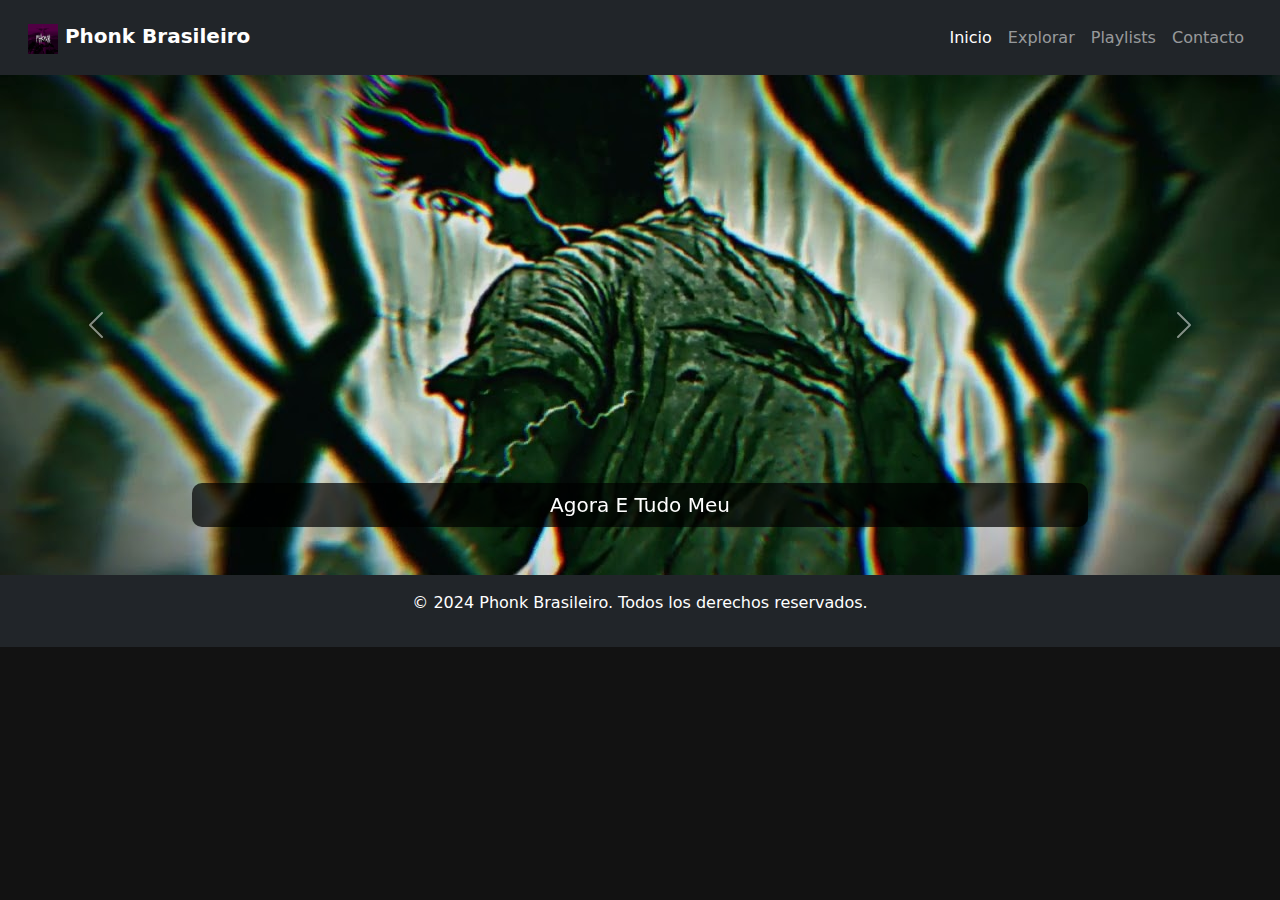
==== index.html @ d3106bc0 "Add files via upload" ====
<!DOCTYPE html>
<html lang="en">
<head>
    <meta charset="UTF-8">
    <meta name="viewport" content="width=device-width, initial-scale=1.0">
    <title>Phonk Brasileiro</title>
    <!-- Bootstrap CSS -->
    <link href="https://cdn.jsdelivr.net/npm/bootstrap@5.3.0-alpha1/dist/css/bootstrap.min.css" rel="stylesheet">
    <!-- Custom CSS -->
    <link rel="stylesheet" href="css/styles.css">
</head>
<body>

    <!-- Navbar -->
    <nav class="navbar navbar-expand-lg navbar-dark bg-dark p-3">
        <div class="container-fluid">
            <a class="navbar-brand" href="#">
                <img src="logo/logo.jpg" alt="Logo" width="30" height="30" class="d-inline-block align-text-top">
                Phonk Brasileiro
            </a>
            <button class="navbar-toggler" type="button" data-bs-toggle="collapse" data-bs-target="#navbarNav" aria-controls="navbarNav" aria-expanded="false" aria-label="Toggle navigation">
                <span class="navbar-toggler-icon"></span>
            </button>
            <div class="collapse navbar-collapse" id="navbarNav">
                <ul class="navbar-nav ms-auto">
                    <li class="nav-item">
                        <a class="nav-link active" aria-current="page" href="#">Inicio</a>
                    </li>
                    <li class="nav-item">
                        <a class="nav-link" href="#">Explorar</a>
                    </li>
                    <li class="nav-item">
                        <a class="nav-link" href="#">Playlists</a>
                    </li>
                    <li class="nav-item">
                        <a class="nav-link" href="#">Contacto</a>
                    </li>
                </ul>
            </div>
        </div>
    </nav>

    <!-- Carrusel de canciones -->
    <div id="songCarousel" class="carousel slide" data-bs-ride="carousel">
        <div class="carousel-inner">
            <div class="carousel-item active">
                <img src="img/song1.jpg" class="d-block w-100" alt="Song 1">
                <div class="carousel-caption d-none d-md-block">
                    <h5>Agora E Tudo Meu</h5>
                </div>
            </div>
            <div class="carousel-item">
                <img src="img/song2.jpg" class="d-block w-100" alt="Song 2">
                <div class="carousel-caption d-none d-md-block">
                    <h5>Olha A Explosao</h5> 
                </div>
            </div>
            <div class="carousel-item">
                <img src="img/song3.jpg" class="d-block w-100" alt="Song 3">
                <div class="carousel-caption d-none d-md-block">
                    <h5>Bumbum Granada</h5>
                </div>
            </div>
        </div>
        <button class="carousel-control-prev" type="button" data-bs-target="#songCarousel" data-bs-slide="prev">
            <span class="carousel-control-prev-icon" aria-hidden="true"></span>
            <span class="visually-hidden">Previous</span>
        </button>
        <button class="carousel-control-next" type="button" data-bs-target="#songCarousel" data-bs-slide="next">
            <span class="carousel-control-next-icon" aria-hidden="true"></span>
            <span class="visually-hidden">Next</span>
        </button>
    </div>

    <!-- Footer -->
    <footer class="bg-dark text-white text-center py-3">
        <p>&copy; 2024 Phonk Brasileiro. Todos los derechos reservados.</p>
    </footer>

    <!-- Bootstrap JS -->
    <script src="https://cdn.jsdelivr.net/npm/bootstrap@5.3.0-alpha1/dist/js/bootstrap.bundle.min.js"></script>
</body>
</html>
---- css/styles.css ----
body {
    background-color: #121212;
    color: white;
}

.navbar-brand {
    font-weight: bold;
}

.carousel-item img {
    height: 500px;
    object-fit: cover;
}

.carousel-caption h5 {
    background-color: rgba(0, 0, 0, 0.7);
    padding: 10px;
    border-radius: 10px;
}
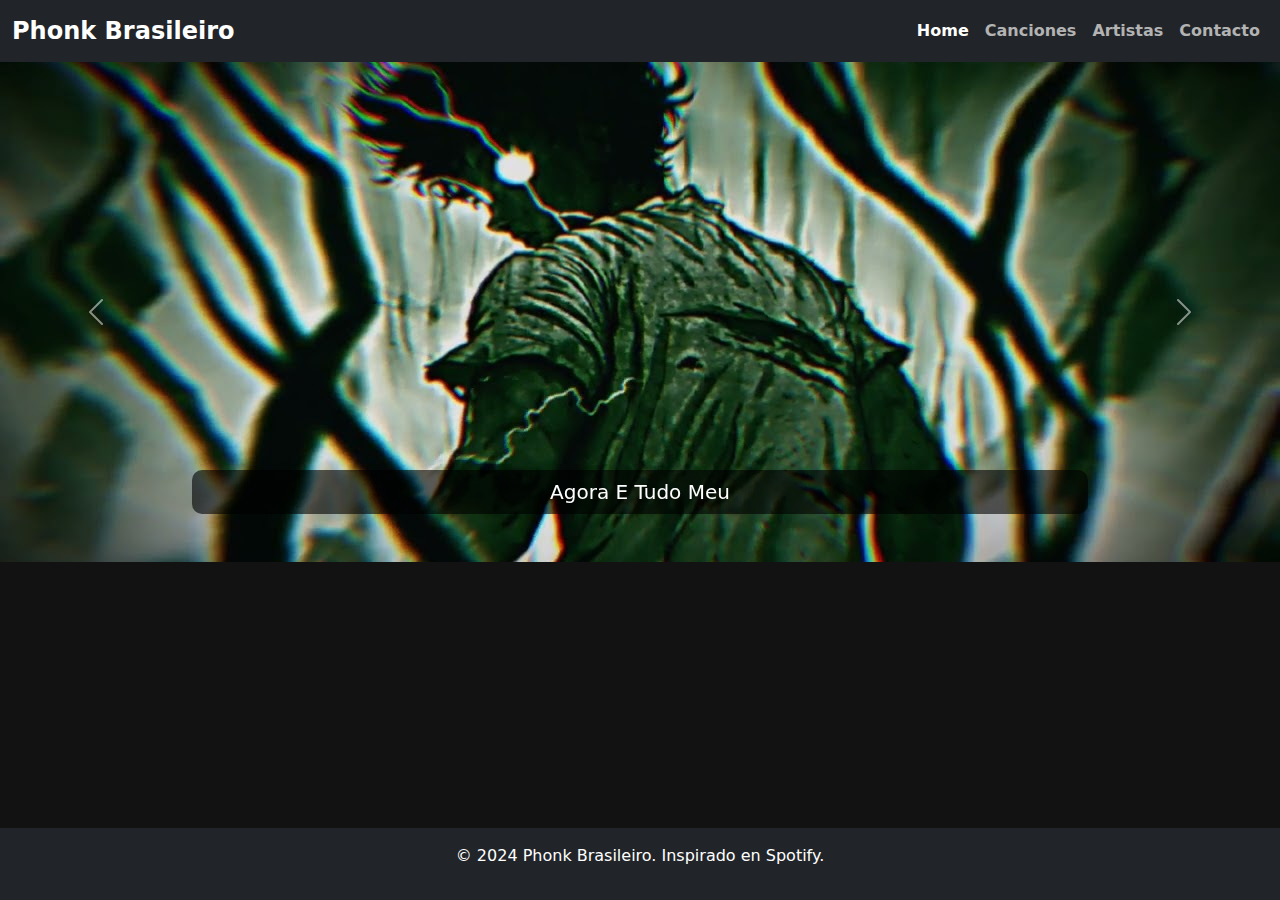
==== commit 89302854: "Add files via upload" ====
--- a/index.html
+++ b/index.html
@@ -1,37 +1,31 @@
 <!DOCTYPE html>
-<html lang="en">
+<html lang="es">
 <head>
     <meta charset="UTF-8">
     <meta name="viewport" content="width=device-width, initial-scale=1.0">
-    <title>Phonk Brasileiro</title>
-    <!-- Bootstrap CSS -->
-    <link href="https://cdn.jsdelivr.net/npm/bootstrap@5.3.0-alpha1/dist/css/bootstrap.min.css" rel="stylesheet">
-    <!-- Custom CSS -->
+    <title>Phonk Brasileiro</title>  
+    <link href="https://cdn.jsdelivr.net/npm/bootstrap@5.3.0/dist/css/bootstrap.min.css" rel="stylesheet">
     <link rel="stylesheet" href="css/styles.css">
 </head>
 <body>
-
-    <!-- Navbar -->
-    <nav class="navbar navbar-expand-lg navbar-dark bg-dark p-3">
+    <nav class="navbar navbar-expand-lg navbar-dark bg-dark">
         <div class="container-fluid">
-            <a class="navbar-brand" href="#">
-                <img src="logo/logo.jpg" alt="Logo" width="30" height="30" class="d-inline-block align-text-top">
-                Phonk Brasileiro
-            </a>
+            <a class="navbar-brand" href="#">Phonk Brasileiro</a>
             <button class="navbar-toggler" type="button" data-bs-toggle="collapse" data-bs-target="#navbarNav" aria-controls="navbarNav" aria-expanded="false" aria-label="Toggle navigation">
                 <span class="navbar-toggler-icon"></span>
             </button>
             <div class="collapse navbar-collapse" id="navbarNav">
                 <ul class="navbar-nav ms-auto">
                     <li class="nav-item">
-                        <a class="nav-link active" aria-current="page" href="#">Inicio</a>
+                        <a class="nav-link active" aria-current="page" href="#">Home</a>
                     </li>
                     <li class="nav-item">
-                        <a class="nav-link" href="#">Explorar</a>
+                        <a class="nav-link" href="#">Canciones</a>
                     </li>
                     <li class="nav-item">
-                        <a class="nav-link" href="#">Playlists</a>
+                        <a class="nav-link" href="#">Artistas</a>
                     </li>
+                    
                     <li class="nav-item">
                         <a class="nav-link" href="#">Contacto</a>
                     </li>
@@ -40,8 +34,8 @@
         </div>
     </nav>
 
-    <!-- Carrusel de canciones -->
-    <div id="songCarousel" class="carousel slide" data-bs-ride="carousel">
+    <!-- A partir de aqui los carruzeles-->
+    <div id="phonkCarousel" class="carousel slide" data-bs-ride="carousel">
         <div class="carousel-inner">
             <div class="carousel-item active">
                 <img src="img/song1.jpg" class="d-block w-100" alt="Song 1">
@@ -52,7 +46,7 @@
             <div class="carousel-item">
                 <img src="img/song2.jpg" class="d-block w-100" alt="Song 2">
                 <div class="carousel-caption d-none d-md-block">
-                    <h5>Olha A Explosao</h5> 
+                    <h5>Olha A Explosao</h5>
                 </div>
             </div>
             <div class="carousel-item">
@@ -61,23 +55,47 @@
                     <h5>Bumbum Granada</h5>
                 </div>
             </div>
-        </div>
-        <button class="carousel-control-prev" type="button" data-bs-target="#songCarousel" data-bs-slide="prev">
-            <span class="carousel-control-prev-icon" aria-hidden="true"></span>
+            <div class="carousel-item">
+                <img src="img/song4.jpg" class="d-block w-100" alt="Song 4">
+                <div class="carousel-caption d-none d-md-block">
+                    <h5>Sou Favela</h5>
+                </div>
+            </div>
+            <div class="carousel-item">
+                <img src="img/song5.jpg" class="d-block w-100" alt="Song 5">
+                <div class="carousel-caption d-none d-md-block">
+                    <h5>Vem Quebrando</h5>
+                </div>
+            </div>
+            <div class="carousel-item">
+                <img src="img/song6.jpg" class="d-block w-100" alt="Song 6">
+                <div class="carousel-caption d-none d-md-block">
+                    <h5>Parado No Bailao</h5>
+                </div>
+            
+            </div
+            </   
+</div> 
+        </    
+</div>
+        <
+<button class="carousel-control-prev" type="button" data-bs-target="#phonkCarousel" data-bs-slide="prev">   
+<span class="carousel-control-prev-icon" aria-hidden="true"></span>
             <span class="visually-hidden">Previous</span>
         </button>
-        <button class="carousel-control-next" type="button" data-bs-target="#songCarousel" data-bs-slide="next">
+        <button class="carousel-control-next" type="button" data-bs-target="#phonkCarousel" data-bs-slide="next">
             <span class="carousel-control-next-icon" aria-hidden="true"></span>
             <span class="visually-hidden">Next</span>
         </button>
     </div>
 
     <!-- Footer -->
-    <footer class="bg-dark text-white text-center py-3">
-        <p>&copy; 2024 Phonk Brasileiro. Todos los derechos reservados.</p>
+    <footer class="bg-dark text-white text-center p-3 mt-5">
+        <p>&copy; 2024 Phonk Brasileiro. Inspirado en Spotify.</p>
     </footer>
 
     <!-- Bootstrap JS -->
-    <script src="https://cdn.jsdelivr.net/npm/bootstrap@5.3.0-alpha1/dist/js/bootstrap.bundle.min.js"></script>
+    <script src="https://cdn.jsdelivr.net/npm/bootstrap@5.3.0/dist/js/bootstrap.bundle.min.js"></script>
 </body>
 </html>
+
--- a/css/styles.css
+++ b/css/styles.css
@@ -17,3 +17,38 @@
     padding: 10px;
     border-radius: 10px;
 }
+body {
+    background-color: #121212;
+    color: white;
+}
+
+.navbar-brand {
+    font-size: 1.5rem;
+    font-weight: bold;
+}
+
+.nav-link {
+    color: #b3b3b3;
+    font-weight: bold;
+}
+
+.nav-link:hover {
+    color: #1DB954;
+}
+
+.carousel-item img {
+    height: 500px;
+    object-fit: cover;
+}
+
+.carousel-caption h5 {
+    background-color: rgba(0, 0, 0, 0.6);
+    padding: 10px;
+    border-radius: 10px;
+}
+
+footer {
+    position: fixed;
+    bottom: 0;
+    width: 100%;
+}
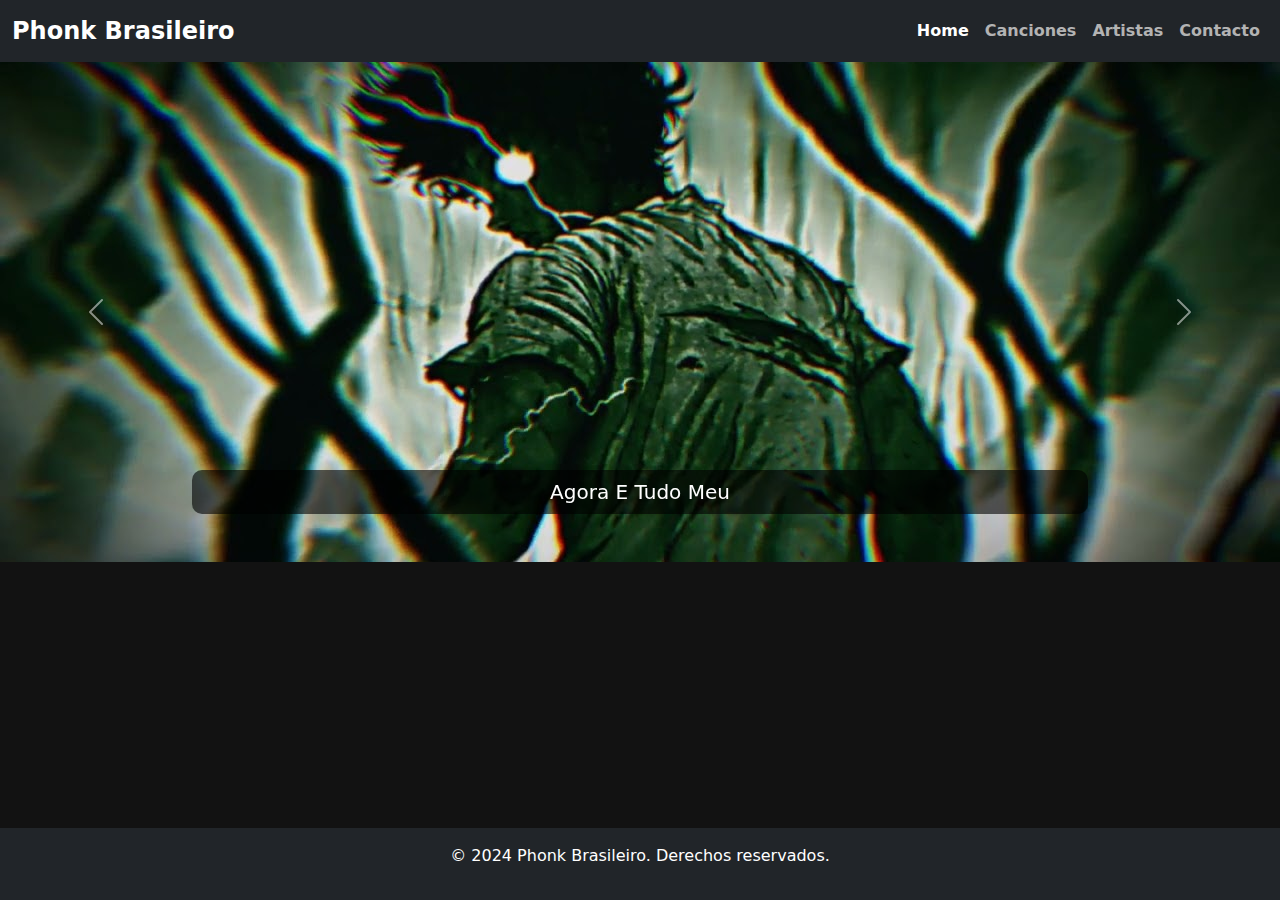
==== commit 85bb948e: "Add files via upload" ====
--- a/index.html
+++ b/index.html
@@ -91,7 +91,7 @@
 
     <!-- Footer -->
     <footer class="bg-dark text-white text-center p-3 mt-5">
-        <p>&copy; 2024 Phonk Brasileiro. Inspirado en Spotify.</p>
+        <p>&copy; 2024 Phonk Brasileiro. Derechos reservados.</p>
     </footer>
 
     <!-- Bootstrap JS -->
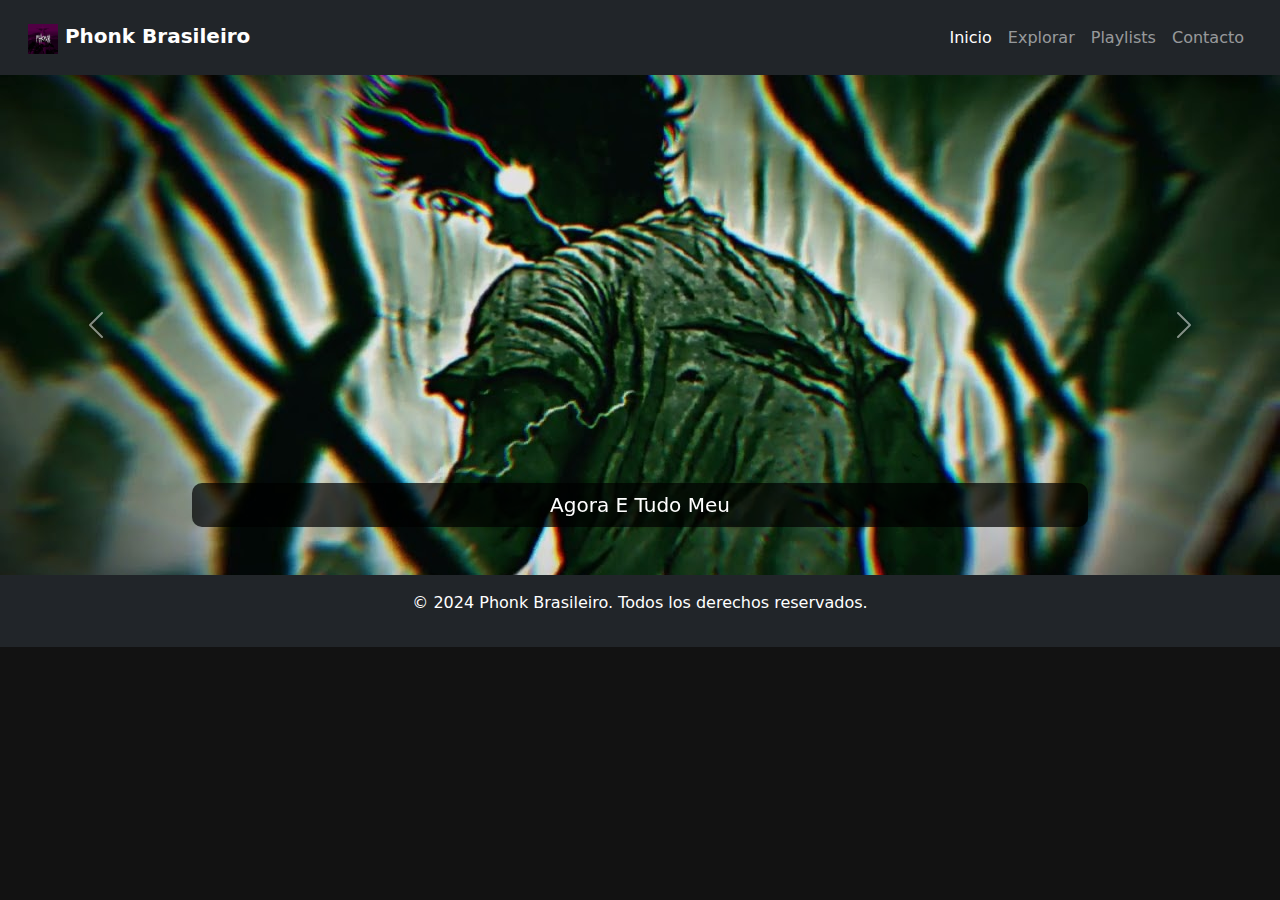
==== commit 1fb6be73: "Add files via upload" ====
--- a/index.html
+++ b/index.html
@@ -1,31 +1,34 @@
 <!DOCTYPE html>
-<html lang="es">
+<html lang="en">
 <head>
     <meta charset="UTF-8">
     <meta name="viewport" content="width=device-width, initial-scale=1.0">
-    <title>Phonk Brasileiro</title>  
-    <link href="https://cdn.jsdelivr.net/npm/bootstrap@5.3.0/dist/css/bootstrap.min.css" rel="stylesheet">
-    <link rel="stylesheet" href="css/styles.css">
+    <title>Phonk Brasileiro</title>
+    <link href="https://cdn.jsdelivr.net/npm/bootstrap@5.3.0-alpha1/dist/css/bootstrap.min.css" rel="stylesheet">
+    <link rel="stylesheet" href="css/main.css">
+    <link rel="icon" href="logo/logo2.jpg">
 </head>
 <body>
-    <nav class="navbar navbar-expand-lg navbar-dark bg-dark">
+    <nav class="navbar navbar-expand-lg navbar-dark bg-dark p-3">
         <div class="container-fluid">
-            <a class="navbar-brand" href="#">Phonk Brasileiro</a>
+            <a class="navbar-brand" href="http://127.0.0.1:5500/paginas/pag1.html">
+                <img src="logo/logo.jpg" alt="Logo" width="30" height="30" class="d-inline-block align-text-top">
+                Phonk Brasileiro
+            </a>
             <button class="navbar-toggler" type="button" data-bs-toggle="collapse" data-bs-target="#navbarNav" aria-controls="navbarNav" aria-expanded="false" aria-label="Toggle navigation">
                 <span class="navbar-toggler-icon"></span>
             </button>
-            <div class="collapse navbar-collapse" id="navbarNav">
+            <div class="collapse navbar-collapse  div1" id="navbarNav">
                 <ul class="navbar-nav ms-auto">
                     <li class="nav-item">
-                        <a class="nav-link active" aria-current="page" href="#">Home</a>
+                        <a class="nav-link active" aria-current="page" href="#">Inicio</a>
                     </li>
                     <li class="nav-item">
-                        <a class="nav-link" href="#">Canciones</a>
+                        <a class="nav-link" href="#">Explorar</a>
                     </li>
                     <li class="nav-item">
-                        <a class="nav-link" href="#">Artistas</a>
+                        <a class="nav-link" href="#">Playlists</a>
                     </li>
-                    
                     <li class="nav-item">
                         <a class="nav-link" href="#">Contacto</a>
                     </li>
@@ -33,9 +36,8 @@
             </div>
         </div>
     </nav>
-
-    <!-- A partir de aqui los carruzeles-->
-    <div id="phonkCarousel" class="carousel slide" data-bs-ride="carousel">
+    
+    <div id="songCarousel" class="carousel slide" data-bs-ride="carousel">
         <div class="carousel-inner">
             <div class="carousel-item active">
                 <img src="img/song1.jpg" class="d-block w-100" alt="Song 1">
@@ -46,7 +48,7 @@
             <div class="carousel-item">
                 <img src="img/song2.jpg" class="d-block w-100" alt="Song 2">
                 <div class="carousel-caption d-none d-md-block">
-                    <h5>Olha A Explosao</h5>
+                    <h5>Olha A Explosao</h5> 
                 </div>
             </div>
             <div class="carousel-item">
@@ -55,47 +57,21 @@
                     <h5>Bumbum Granada</h5>
                 </div>
             </div>
-            <div class="carousel-item">
-                <img src="img/song4.jpg" class="d-block w-100" alt="Song 4">
-                <div class="carousel-caption d-none d-md-block">
-                    <h5>Sou Favela</h5>
-                </div>
-            </div>
-            <div class="carousel-item">
-                <img src="img/song5.jpg" class="d-block w-100" alt="Song 5">
-                <div class="carousel-caption d-none d-md-block">
-                    <h5>Vem Quebrando</h5>
-                </div>
-            </div>
-            <div class="carousel-item">
-                <img src="img/song6.jpg" class="d-block w-100" alt="Song 6">
-                <div class="carousel-caption d-none d-md-block">
-                    <h5>Parado No Bailao</h5>
-                </div>
-            
-            </div
-            </   
-</div> 
-        </    
-</div>
-        <
-<button class="carousel-control-prev" type="button" data-bs-target="#phonkCarousel" data-bs-slide="prev">   
-<span class="carousel-control-prev-icon" aria-hidden="true"></span>
+        </div>
+        <button class="carousel-control-prev" type="button" data-bs-target="#songCarousel" data-bs-slide="prev">
+            <span class="carousel-control-prev-icon" aria-hidden="true"></span>
             <span class="visually-hidden">Previous</span>
         </button>
-        <button class="carousel-control-next" type="button" data-bs-target="#phonkCarousel" data-bs-slide="next">
+        <button class="carousel-control-next" type="button" data-bs-target="#songCarousel" data-bs-slide="next">
             <span class="carousel-control-next-icon" aria-hidden="true"></span>
             <span class="visually-hidden">Next</span>
         </button>
     </div>
 
-    <!-- Footer -->
-    <footer class="bg-dark text-white text-center p-3 mt-5">
-        <p>&copy; 2024 Phonk Brasileiro. Derechos reservados.</p>
+    <footer class="bg-dark text-white text-center py-3">
+        <p>&copy; 2024 Phonk Brasileiro. Todos los derechos reservados.</p>
     </footer>
 
-    <!-- Bootstrap JS -->
-    <script src="https://cdn.jsdelivr.net/npm/bootstrap@5.3.0/dist/js/bootstrap.bundle.min.js"></script>
+    <script src="https://cdn.jsdelivr.net/npm/bootstrap@5.3.0-alpha1/dist/js/bootstrap.bundle.min.js"></script>
 </body>
 </html>
-
--- a/css/main.css
+++ b/css/main.css
@@ -0,0 +1,19 @@
+body {
+    background-color: #121212;
+    color: white;
+}
+
+.navbar-brand {
+    font-weight: bold;
+}
+
+.carousel-item img {
+    height: 500px;
+    object-fit: cover;
+}
+
+.carousel-caption h5 {
+    background-color: rgba(0, 0, 0, 0.7);
+    padding: 10px;
+    border-radius: 10px;
+}
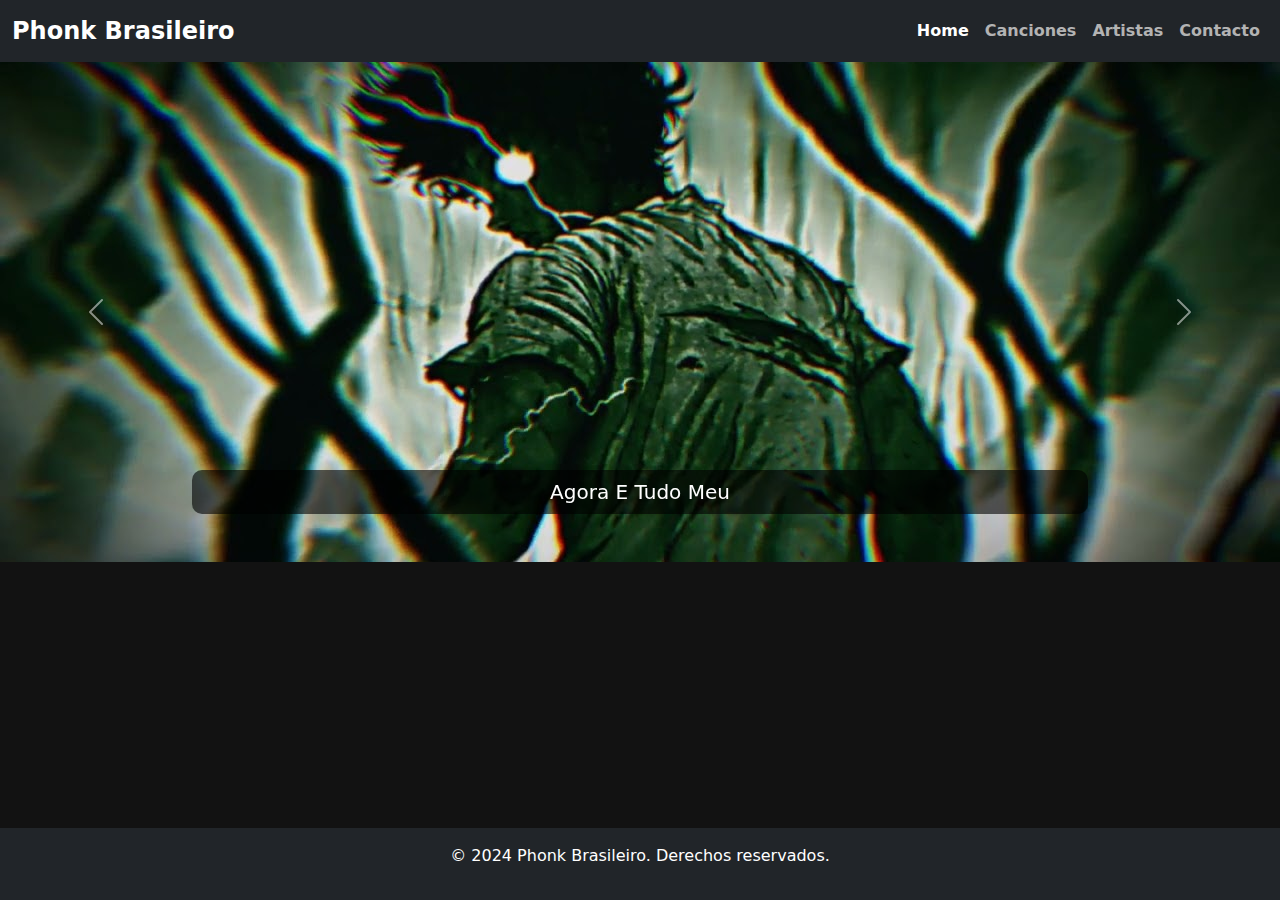
==== commit d7491c37: "Add files via upload" ====
--- a/index.html
+++ b/index.html
@@ -1,34 +1,31 @@
 <!DOCTYPE html>
-<html lang="en">
+<html lang="es">
 <head>
     <meta charset="UTF-8">
     <meta name="viewport" content="width=device-width, initial-scale=1.0">
-    <title>Phonk Brasileiro</title>
-    <link href="https://cdn.jsdelivr.net/npm/bootstrap@5.3.0-alpha1/dist/css/bootstrap.min.css" rel="stylesheet">
-    <link rel="stylesheet" href="css/main.css">
-    <link rel="icon" href="logo/logo2.jpg">
+    <title>Phonk Brasileiro</title>  
+    <link href="https://cdn.jsdelivr.net/npm/bootstrap@5.3.0/dist/css/bootstrap.min.css" rel="stylesheet">
+    <link rel="stylesheet" href="css/styles.css">
 </head>
 <body>
-    <nav class="navbar navbar-expand-lg navbar-dark bg-dark p-3">
+    <nav class="navbar navbar-expand-lg navbar-dark bg-dark">
         <div class="container-fluid">
-            <a class="navbar-brand" href="http://127.0.0.1:5500/paginas/pag1.html">
-                <img src="logo/logo.jpg" alt="Logo" width="30" height="30" class="d-inline-block align-text-top">
-                Phonk Brasileiro
-            </a>
+            <a class="navbar-brand" href="#">Phonk Brasileiro</a>
             <button class="navbar-toggler" type="button" data-bs-toggle="collapse" data-bs-target="#navbarNav" aria-controls="navbarNav" aria-expanded="false" aria-label="Toggle navigation">
                 <span class="navbar-toggler-icon"></span>
             </button>
-            <div class="collapse navbar-collapse  div1" id="navbarNav">
+            <div class="collapse navbar-collapse" id="navbarNav">
                 <ul class="navbar-nav ms-auto">
                     <li class="nav-item">
-                        <a class="nav-link active" aria-current="page" href="#">Inicio</a>
+                        <a class="nav-link active" aria-current="page" href="#">Home</a>
                     </li>
                     <li class="nav-item">
-                        <a class="nav-link" href="#">Explorar</a>
+                        <a class="nav-link" href="#">Canciones</a>
                     </li>
                     <li class="nav-item">
-                        <a class="nav-link" href="#">Playlists</a>
+                        <a class="nav-link" href="#">Artistas</a>
                     </li>
+                    
                     <li class="nav-item">
                         <a class="nav-link" href="#">Contacto</a>
                     </li>
@@ -36,8 +33,9 @@
             </div>
         </div>
     </nav>
-    
-    <div id="songCarousel" class="carousel slide" data-bs-ride="carousel">
+
+    <!-- A partir de aqui los carruzeles-->
+    <div id="phonkCarousel" class="carousel slide" data-bs-ride="carousel">
         <div class="carousel-inner">
             <div class="carousel-item active">
                 <img src="img/song1.jpg" class="d-block w-100" alt="Song 1">
@@ -48,7 +46,7 @@
             <div class="carousel-item">
                 <img src="img/song2.jpg" class="d-block w-100" alt="Song 2">
                 <div class="carousel-caption d-none d-md-block">
-                    <h5>Olha A Explosao</h5> 
+                    <h5>Olha A Explosao</h5>
                 </div>
             </div>
             <div class="carousel-item">
@@ -57,21 +55,47 @@
                     <h5>Bumbum Granada</h5>
                 </div>
             </div>
-        </div>
-        <button class="carousel-control-prev" type="button" data-bs-target="#songCarousel" data-bs-slide="prev">
-            <span class="carousel-control-prev-icon" aria-hidden="true"></span>
+            <div class="carousel-item">
+                <img src="img/song4.jpg" class="d-block w-100" alt="Song 4">
+                <div class="carousel-caption d-none d-md-block">
+                    <h5>Sou Favela</h5>
+                </div>
+            </div>
+            <div class="carousel-item">
+                <img src="img/song5.jpg" class="d-block w-100" alt="Song 5">
+                <div class="carousel-caption d-none d-md-block">
+                    <h5>Vem Quebrando</h5>
+                </div>
+            </div>
+            <div class="carousel-item">
+                <img src="img/song6.jpg" class="d-block w-100" alt="Song 6">
+                <div class="carousel-caption d-none d-md-block">
+                    <h5>Parado No Bailao</h5>
+                </div>
+            
+            </div
+            </   
+</div> 
+        </    
+</div>
+        <
+<button class="carousel-control-prev" type="button" data-bs-target="#phonkCarousel" data-bs-slide="prev">   
+<span class="carousel-control-prev-icon" aria-hidden="true"></span>
             <span class="visually-hidden">Previous</span>
         </button>
-        <button class="carousel-control-next" type="button" data-bs-target="#songCarousel" data-bs-slide="next">
+        <button class="carousel-control-next" type="button" data-bs-target="#phonkCarousel" data-bs-slide="next">
             <span class="carousel-control-next-icon" aria-hidden="true"></span>
             <span class="visually-hidden">Next</span>
         </button>
     </div>
 
-    <footer class="bg-dark text-white text-center py-3">
-        <p>&copy; 2024 Phonk Brasileiro. Todos los derechos reservados.</p>
+    <!-- Footer -->
+    <footer class="bg-dark text-white text-center p-3 mt-5">
+        <p>&copy; 2024 Phonk Brasileiro. Derechos reservados.</p>
     </footer>
 
-    <script src="https://cdn.jsdelivr.net/npm/bootstrap@5.3.0-alpha1/dist/js/bootstrap.bundle.min.js"></script>
+    <!-- Bootstrap JS -->
+    <script src="https://cdn.jsdelivr.net/npm/bootstrap@5.3.0/dist/js/bootstrap.bundle.min.js"></script>
 </body>
 </html>
+
--- a/css/styles.css
+++ b/css/styles.css
@@ -0,0 +1,54 @@
+body {
+    background-color: #121212;
+    color: white;
+}
+
+.navbar-brand {
+    font-weight: bold;
+}
+
+.carousel-item img {
+    height: 500px;
+    object-fit: cover;
+}
+
+.carousel-caption h5 {
+    background-color: rgba(0, 0, 0, 0.7);
+    padding: 10px;
+    border-radius: 10px;
+}
+body {
+    background-color: #121212;
+    color: white;
+}
+
+.navbar-brand {
+    font-size: 1.5rem;
+    font-weight: bold;
+}
+
+.nav-link {
+    color: #b3b3b3;
+    font-weight: bold;
+}
+
+.nav-link:hover {
+    color: #1DB954;
+}
+
+.carousel-item img {
+    height: 500px;
+    object-fit: cover;
+}
+
+.carousel-caption h5 {
+    background-color: rgba(0, 0, 0, 0.6);
+    padding: 10px;
+    border-radius: 10px;
+}
+
+footer {
+    position: fixed;
+    bottom: 0;
+    width: 100%;
+}
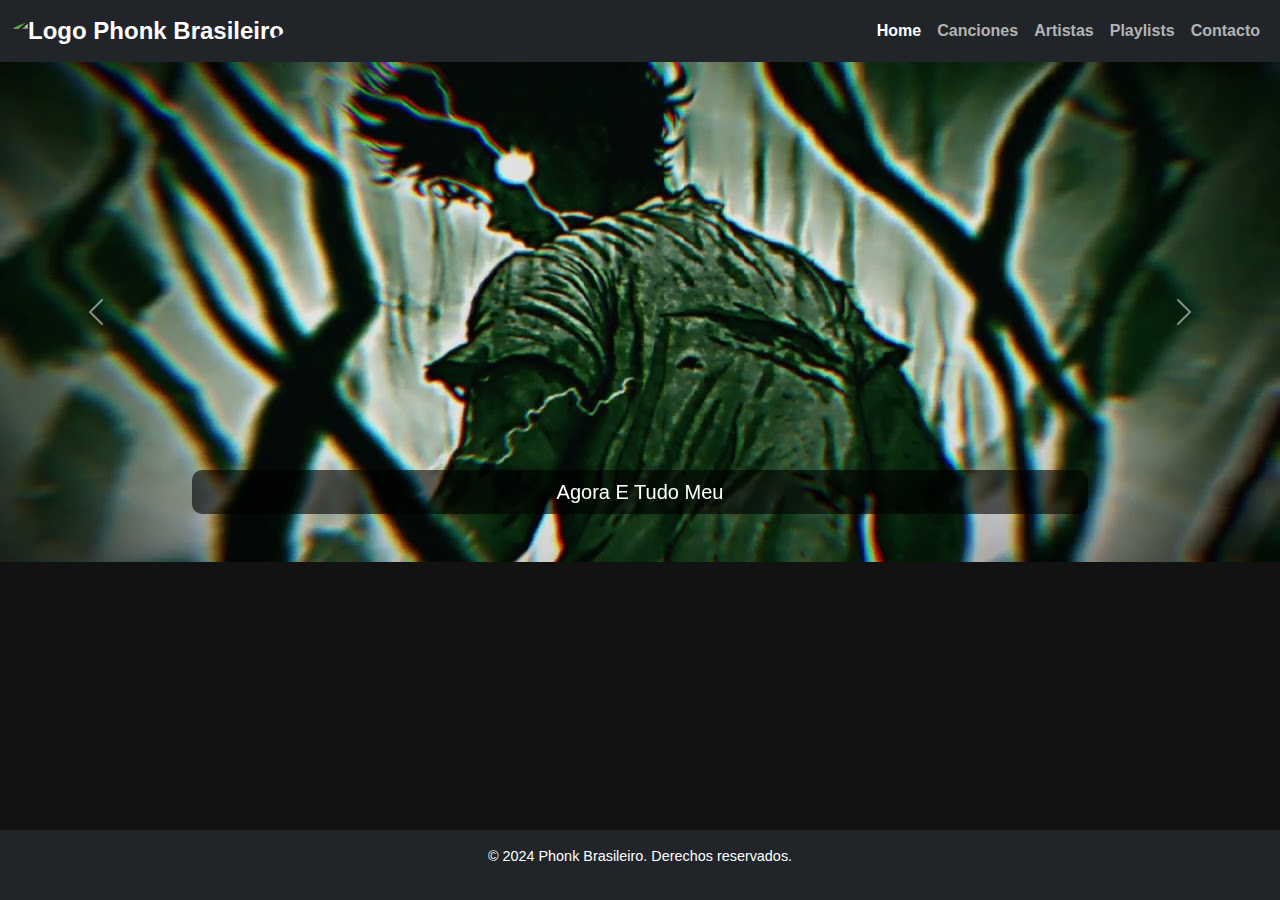
==== commit c7f0d7ca: "Add files via upload" ====
--- a/index.html
+++ b/index.html
@@ -10,29 +10,34 @@
 <body>
     <nav class="navbar navbar-expand-lg navbar-dark bg-dark">
         <div class="container-fluid">
-            <a class="navbar-brand" href="#">Phonk Brasileiro</a>
+            <a class="navbar-brand" href="index.html">
+                <img src="img/logo.jpg" alt="Logo Phonk Brasileiro" class="logo-circular">
+            </a>
             <button class="navbar-toggler" type="button" data-bs-toggle="collapse" data-bs-target="#navbarNav" aria-controls="navbarNav" aria-expanded="false" aria-label="Toggle navigation">
                 <span class="navbar-toggler-icon"></span>
             </button>
             <div class="collapse navbar-collapse" id="navbarNav">
                 <ul class="navbar-nav ms-auto">
                     <li class="nav-item">
-                        <a class="nav-link active" aria-current="page" href="#">Home</a>
+                        <a class="nav-link active" aria-current="page" href="index.html">Home</a>
                     </li>
                     <li class="nav-item">
-                        <a class="nav-link" href="#">Canciones</a>
+                        <a class="nav-link" href="canciones.html">Canciones</a>
                     </li>
                     <li class="nav-item">
-                        <a class="nav-link" href="#">Artistas</a>
+                        <a class="nav-link" href="artistas.html">Artistas</a>
                     </li>
-                    
                     <li class="nav-item">
-                        <a class="nav-link" href="#">Contacto</a>
+                        <a class="nav-link" href="playlists.html">Playlists</a>
+                    </li>
+                    <li class="nav-item">
+                        <a class="nav-link" href="contacto.html">Contacto</a>
                     </li>
                 </ul>
             </div>
         </div>
     </nav>
+    
 
     <!-- A partir de aqui los carruzeles-->
     <div id="phonkCarousel" class="carousel slide" data-bs-ride="carousel">
--- a/css/styles.css
+++ b/css/styles.css
@@ -52,3 +52,291 @@
     bottom: 0;
     width: 100%;
 }
+
+
+
+
+
+
+/* Estilos generales */
+body {
+    background-color: #121212;
+    color: white;
+    font-family: Arial, sans-serif;
+}
+
+/* Estilos del logo circular */
+.logo-circular {
+    border-radius: 50%;
+    margin-right: 10px;
+}
+
+/* Estilos de la barra de navegación */
+.navbar-brand {
+    font-size: 1.5rem;
+    font-weight: bold;
+    display: flex;
+    align-items: center;
+}
+
+.nav-link {
+    color: #b3b3b3;
+    font-weight: bold;
+}
+
+.nav-link:hover {
+    color: #1DB954;
+}
+
+/* Estilos del carrusel */
+.carousel-item img {
+    height: 500px;
+    object-fit: cover;
+}
+
+.carousel-caption h5 {
+    background-color: rgba(0, 0, 0, 0.6);
+    padding: 10px;
+    border-radius: 10px;
+}
+
+/* Estilos de las tarjetas de canciones */
+.card {
+    background-color: #181818;
+    color: white;
+    border: none;
+}
+
+.card-title {
+    font-weight: bold;
+    color: #1DB954;
+}
+
+.card-text {
+    color: #b3b3b3;
+}
+
+/* Estilos del formulario de contacto */
+.form-label {
+    color: #b3b3b3;
+}
+
+.form-control {
+    background-color: #181818;
+    color: white;
+    border: 1px solid #333;
+}
+
+.form-control:focus {
+    background-color: #181818;
+    color: white;
+    border-color: #1DB954;
+    box-shadow: none;
+}
+
+.btn-primary {
+    background-color: #1DB954;
+    border-color: #1DB954;
+}
+
+.btn-primary:hover {
+    background-color: #1ed760;
+    border-color: #1ed760;
+}
+
+/* Estilos del footer */
+footer {
+    position: fixed;
+    bottom: 0;
+    width: 100%;
+    background-color: #181818;
+    color: #b3b3b3;
+    font-size: 0.9rem;
+    padding: 10px;
+}
+
+/* Estilos del contenedor principal */
+.container {
+    margin-top: 50px;
+}
+
+h1 {
+    color: #1DB954;
+    margin-bottom: 30px;
+    text-align: center;
+}
+
+/* Estilos de los botones en general */
+button, .btn {
+    border-radius: 25px;
+}
+/* codigos para la pagina de artistas */
+
+/* Estilos generales para el sitio */
+body {
+    background-color: #121212;
+    color: white;
+    font-family: Arial, sans-serif;
+}
+
+/* Estilos del logo circular */
+.logo-circular {
+    border-radius: 50%;
+    margin-right: 10px;
+}
+
+/* Estilos del menú de navegación */
+.navbar-brand {
+    font-size: 1.5rem;
+    font-weight: bold;
+    display: flex;
+    align-items: center;
+}
+
+.nav-link {
+    color: #b3b3b3;
+    font-weight: bold;
+}
+
+.nav-link:hover {
+    color: #1DB954;
+}
+
+/* Sección de Artistas */
+.artist-card {
+    background-color: #181818;
+    padding: 20px;
+    border-radius: 15px;
+    transition: transform 0.3s ease, background-color 0.3s ease;
+    text-align: center;
+    margin-bottom: 30px;
+}
+
+.artist-card:hover {
+    transform: scale(1.05);
+    background-color: #1DB954;
+}
+
+.artist-img {
+    border-radius: 50%;
+    transition: opacity 0.3s ease;
+    width: 100%;
+    height: auto;
+}
+
+.artist-info {
+    margin-top: 20px;
+}
+
+.artist-info h5 {
+    color: white;
+}
+
+.artist-info p {
+    color: #b3b3b3;
+}
+
+/* Transiciones en las imágenes */
+.artist-card:hover .artist-img {
+    opacity: 0.8;
+}
+
+/* Estilos del footer */
+footer {
+    background-color: #181818;
+    color: #b3b3b3;
+    font-size: 0.9rem;
+    padding: 10px;
+}
+
+/* Título principal */
+h1 {
+    color: #1DB954;
+    margin-bottom: 30px;
+    text-align: center;
+}
+
+/* DESDE AQUI CODIGOS PARA LA PAGINA DE PLAYLIST/*
+/* Estilos generales del sitio */
+body {
+    background-color: #121212;
+    color: white;
+    font-family: Arial, sans-serif;
+}
+
+/* Logo circular */
+.logo-circular {
+    border-radius: 50%;
+    margin-right: 10px;
+}
+
+/* Menú de navegación */
+.navbar-brand {
+    font-size: 1.5rem;
+    font-weight: bold;
+    display: flex;
+    align-items: center;
+}
+
+.nav-link {
+    color: #b3b3b3;
+    font-weight: bold;
+}
+
+.nav-link:hover {
+    color: #1DB954;
+}
+
+/* Sección de Playlists */
+.playlist-card {
+    background-color: #181818;
+    padding: 20px;
+    border-radius: 15px;
+    transition: transform 0.3s ease, background-color 0.3s ease;
+    text-align: center;
+    margin-bottom: 30px;
+}
+
+.playlist-card:hover {
+    transform: scale(1.05);
+    background-color: #1DB954;
+}
+
+.playlist-img {
+    border-radius: 15px;
+    transition: opacity 0.3s ease;
+    width: 100%;
+    height: auto;
+}
+
+.playlist-info {
+    margin-top: 15px;
+}
+
+.playlist-info h5 {
+    color: white;
+}
+
+.playlist-info p {
+    color: #b3b3b3;
+}
+
+/* Efecto de opacidad en imágenes */
+.playlist-card:hover .playlist-img {
+    opacity: 0.8;
+}
+
+/* Footer */
+footer {
+    background-color: #181818;
+    color: #b3b3b3;
+    font-size: 0.9rem;
+    padding: 10px;
+}
+
+/* Título principal */
+h1 {
+    color: #1DB954;
+    margin-bottom: 30px;
+    text-align: center;
+}
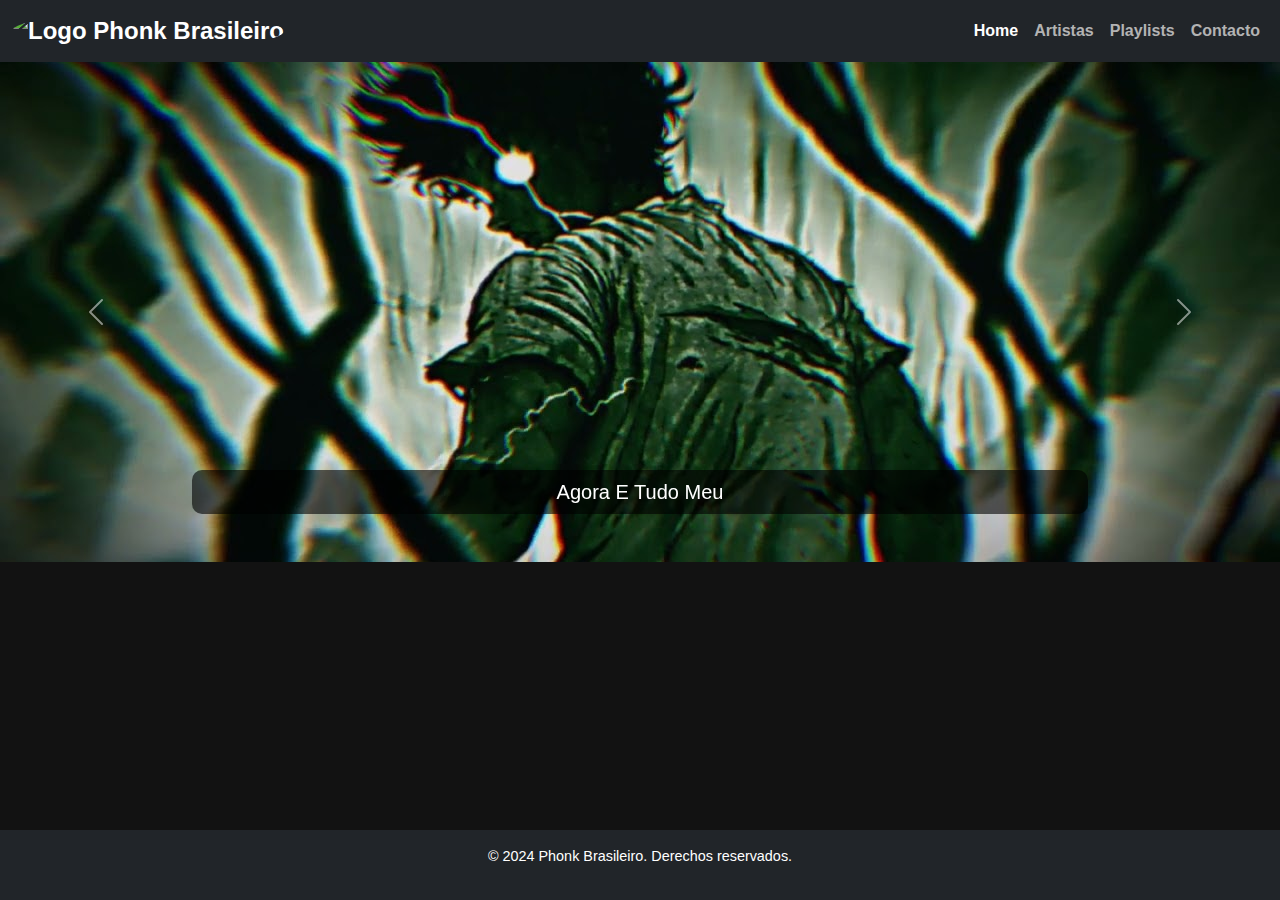
==== commit 71db2279: "Add files via upload" ====
--- a/index.html
+++ b/index.html
@@ -21,8 +21,7 @@
                     <li class="nav-item">
                         <a class="nav-link active" aria-current="page" href="index.html">Home</a>
                     </li>
-                    <li class="nav-item">
-                        <a class="nav-link" href="canciones.html">Canciones</a>
+                   
                     </li>
                     <li class="nav-item">
                         <a class="nav-link" href="artistas.html">Artistas</a>
--- a/css/styles.css
+++ b/css/styles.css
@@ -52,26 +52,18 @@
     bottom: 0;
     width: 100%;
 }
-
-
-
-
-
-
-/* Estilos generales */
 body {
     background-color: #121212;
     color: white;
     font-family: Arial, sans-serif;
 }
 
-/* Estilos del logo circular */
 .logo-circular {
     border-radius: 50%;
     margin-right: 10px;
 }
 
-/* Estilos de la barra de navegación */
+
 .navbar-brand {
     font-size: 1.5rem;
     font-weight: bold;
@@ -88,7 +80,7 @@
     color: #1DB954;
 }
 
-/* Estilos del carrusel */
+
 .carousel-item img {
     height: 500px;
     object-fit: cover;
@@ -116,7 +108,7 @@
     color: #b3b3b3;
 }
 
-/* Estilos del formulario de contacto */
+
 .form-label {
     color: #b3b3b3;
 }
@@ -144,7 +136,7 @@
     border-color: #1ed760;
 }
 
-/* Estilos del footer */
+
 footer {
     position: fixed;
     bottom: 0;
@@ -155,7 +147,6 @@
     padding: 10px;
 }
 
-/* Estilos del contenedor principal */
 .container {
     margin-top: 50px;
 }
@@ -166,26 +157,24 @@
     text-align: center;
 }
 
-/* Estilos de los botones en general */
 button, .btn {
     border-radius: 25px;
 }
 /* codigos para la pagina de artistas */
 
-/* Estilos generales para el sitio */
+
 body {
     background-color: #121212;
     color: white;
     font-family: Arial, sans-serif;
 }
 
-/* Estilos del logo circular */
+
 .logo-circular {
     border-radius: 50%;
     margin-right: 10px;
 }
 
-/* Estilos del menú de navegación */
 .navbar-brand {
     font-size: 1.5rem;
     font-weight: bold;
@@ -202,7 +191,7 @@
     color: #1DB954;
 }
 
-/* Sección de Artistas */
+/* Codigos de Artistas */
 .artist-card {
     background-color: #181818;
     padding: 20px;
@@ -236,12 +225,11 @@
     color: #b3b3b3;
 }
 
-/* Transiciones en las imágenes */
 .artist-card:hover .artist-img {
     opacity: 0.8;
 }
 
-/* Estilos del footer */
+
 footer {
     background-color: #181818;
     color: #b3b3b3;
@@ -249,7 +237,7 @@
     padding: 10px;
 }
 
-/* Título principal */
+
 h1 {
     color: #1DB954;
     margin-bottom: 30px;
@@ -264,13 +252,12 @@
     font-family: Arial, sans-serif;
 }
 
-/* Logo circular */
+
 .logo-circular {
     border-radius: 50%;
     margin-right: 10px;
 }
 
-/* Menú de navegación */
 .navbar-brand {
     font-size: 1.5rem;
     font-weight: bold;
@@ -287,7 +274,6 @@
     color: #1DB954;
 }
 
-/* Sección de Playlists */
 .playlist-card {
     background-color: #181818;
     padding: 20px;
@@ -321,12 +307,12 @@
     color: #b3b3b3;
 }
 
-/* Efecto de opacidad en imágenes */
+
 .playlist-card:hover .playlist-img {
     opacity: 0.8;
 }
 
-/* Footer */
+
 footer {
     background-color: #181818;
     color: #b3b3b3;
@@ -334,7 +320,7 @@
     padding: 10px;
 }
 
-/* Título principal */
+
 h1 {
     color: #1DB954;
     margin-bottom: 30px;
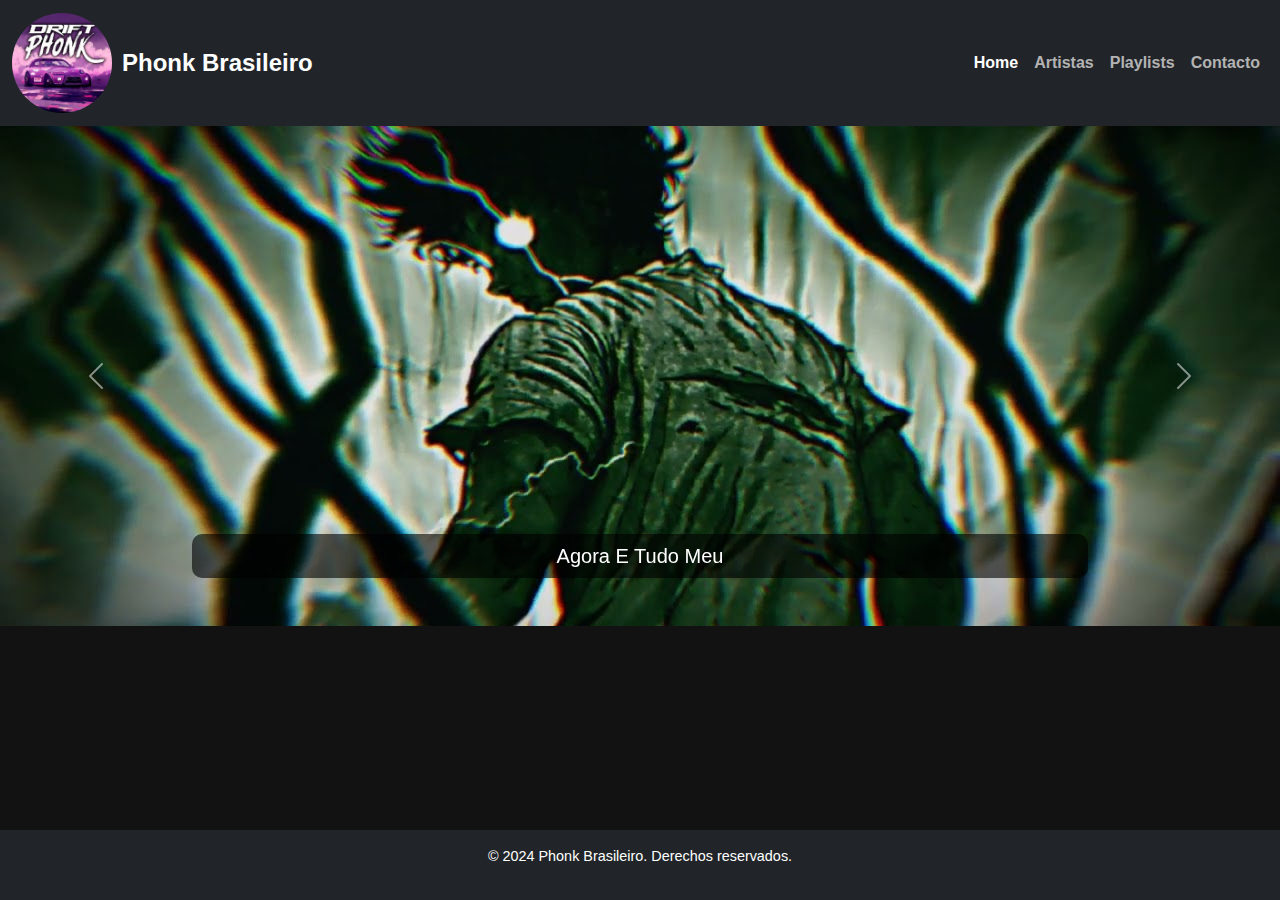
==== commit 1f7e5627: "Add files via upload" ====
--- a/index.html
+++ b/index.html
@@ -11,7 +11,8 @@
     <nav class="navbar navbar-expand-lg navbar-dark bg-dark">
         <div class="container-fluid">
             <a class="navbar-brand" href="index.html">
-                <img src="img/logo.jpg" alt="Logo Phonk Brasileiro" class="logo-circular">
+                <img src="logo/logo3.jpg" alt="" class="logo-circular">
+                Phonk Brasileiro
             </a>
             <button class="navbar-toggler" type="button" data-bs-toggle="collapse" data-bs-target="#navbarNav" aria-controls="navbarNav" aria-expanded="false" aria-label="Toggle navigation">
                 <span class="navbar-toggler-icon"></span>
--- a/css/styles.css
+++ b/css/styles.css
@@ -61,6 +61,8 @@
 .logo-circular {
     border-radius: 50%;
     margin-right: 10px;
+    width: 100px;
+    height: 100px;
 }
 
 
